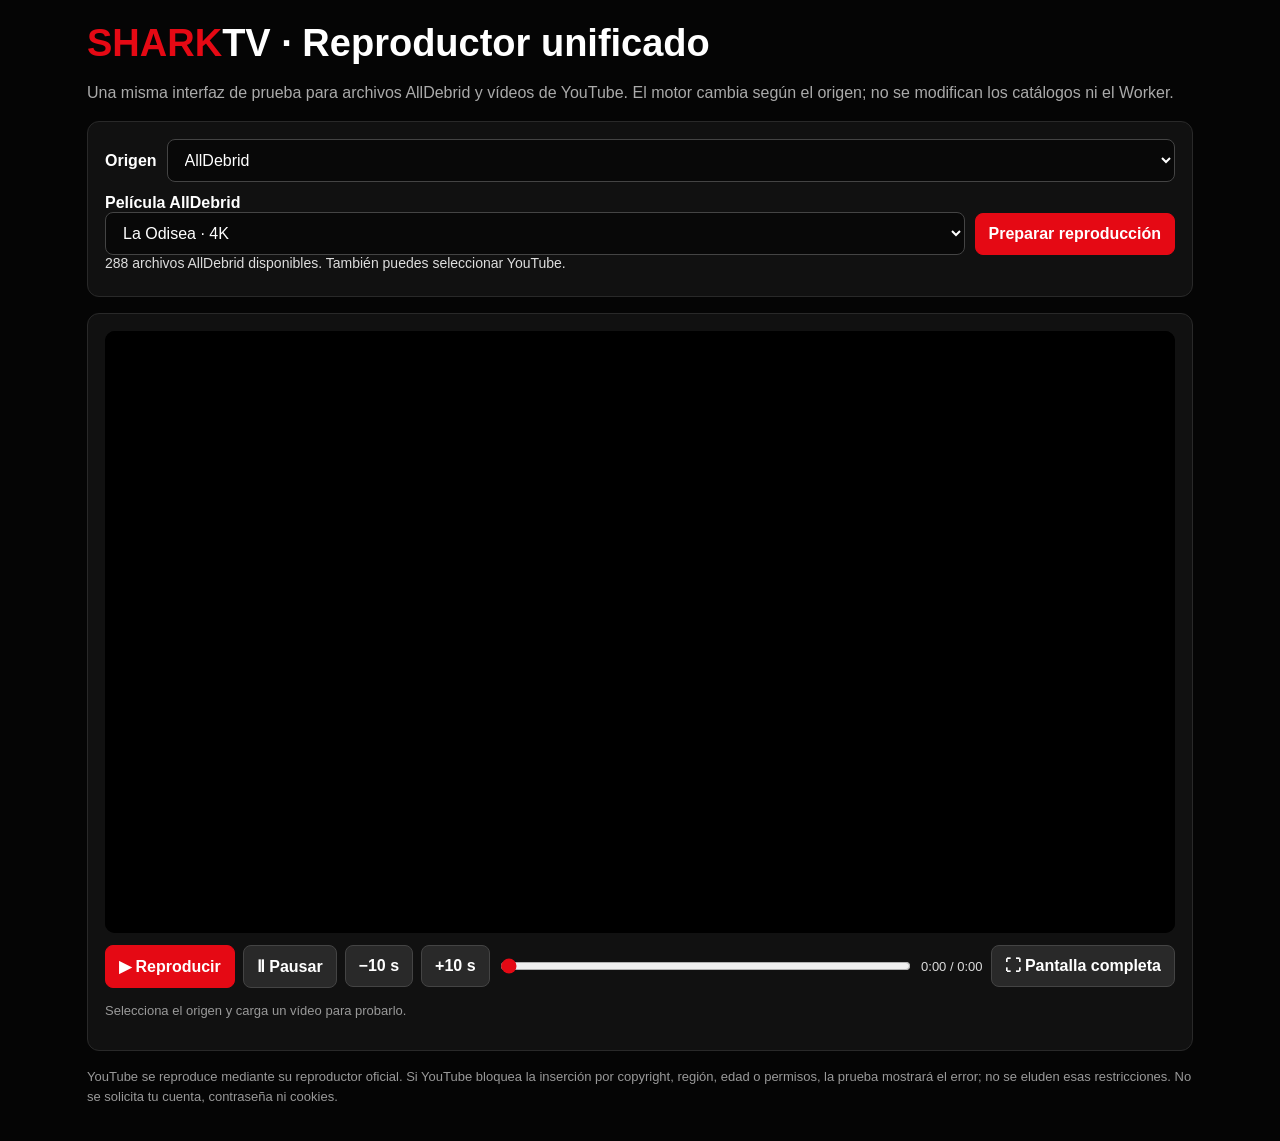
==== prueba-reproductor.html @ f493594d "Corregir integración visual del iframe de YouTube" ====
<!doctype html>
<html lang="es">
<head>
<meta charset="utf-8"><meta name="viewport" content="width=device-width,initial-scale=1">
<title>SHARKTV · Reproductor unificado</title>
<script src="https://challenges.cloudflare.com/turnstile/v0/api.js?render=explicit" async defer></script>
<style>
*{box-sizing:border-box}html,body{margin:0;min-height:100%;background:#050505;color:#fff;font-family:Arial,sans-serif}
body{padding:22px;max-width:1150px;margin:auto}h1{font-size:clamp(25px,4vw,38px);margin:0 0 8px}h1 span{color:#e50914}p{color:#aaa;line-height:1.5}
.panel{background:#111;border:1px solid #292929;border-radius:12px;padding:17px;margin:16px 0}
.row{display:flex;gap:10px;align-items:center;flex-wrap:wrap}label{font-weight:bold}
select,input,button{font:inherit;border-radius:8px;padding:11px 13px}
select,input{background:#080808;color:#fff;border:1px solid #444}
select{min-width:170px;flex:1}input[type=text]{min-width:220px;flex:1}
button{background:#292929;color:#fff;border:1px solid #444;font-weight:bold;cursor:pointer}
button.primary{background:#e50914;border-color:#e50914}button:disabled{opacity:.5;cursor:wait}
#stage{position:relative;width:100%;aspect-ratio:16/9;background:#000;border-radius:10px;overflow:hidden}
#video{position:absolute;inset:0;width:100%;height:100%;border:0;background:#000}
#yt-player{display:none;position:relative;inset:auto;width:100%;height:100%;min-height:0;border:0;background:#000;z-index:2}#stage.youtube-mode #yt-player{display:block}
#stage:fullscreen{width:100vw;height:100vh;aspect-ratio:auto;border-radius:0}#stage:fullscreen #yt-player{width:100%;height:100%}.controls{display:flex;gap:8px;align-items:center;flex-wrap:wrap;margin-top:12px}
#seek{flex:1;min-width:150px;padding:0;accent-color:#e50914}.time{font-size:13px;color:#ddd;font-variant-numeric:tabular-nums}
#status{min-height:24px;color:#ddd;font-size:14px;overflow-wrap:anywhere}.ok{color:#67d391!important}.bad{color:#ff7777!important}
small{color:#888}.hint{font-size:13px;color:#999}
</style>
</head>
<body>
<h1><span>SHARK</span>TV · Reproductor unificado</h1>
<p>Una misma interfaz de prueba para archivos AllDebrid y vídeos de YouTube. El motor cambia según el origen; no se modifican los catálogos ni el Worker.</p>
<section class="panel">
<div class="row">
<label for="source">Origen</label>
<select id="source"><option value="alldebrid">AllDebrid</option><option value="youtube">YouTube</option></select>
</div>
<div id="ad-controls" style="margin-top:12px">
<label for="title">Película AllDebrid</label>
<div class="row"><select id="title"><option>Cargando catálogo…</option></select><button class="primary" id="start-ad">Preparar reproducción</button></div>
</div>
<div id="yt-controls" style="display:none;margin-top:12px">
<label for="yt-id">Enlace o ID de YouTube</label>
<div class="row"><input id="yt-id" type="text" value="https://youtu.be/NwUZt8H3UBc" autocomplete="off"><button class="primary" id="start-yt">Cargar vídeo</button></div>
</div>
<div id="status" role="status">Cargando catálogo AllDebrid y reproductor de YouTube…</div>
</section>
<section class="panel">
<div id="stage"><video id="video" playsinline preload="metadata"></video><iframe id="yt-player" title="Reproductor oficial de YouTube" allow="accelerometer; autoplay; clipboard-write; encrypted-media; gyroscope; picture-in-picture; web-share" allowfullscreen referrerpolicy="strict-origin-when-cross-origin"></iframe></div>
<div class="controls">
<button class="primary" id="play">▶ Reproducir</button><button id="pause">Ⅱ Pausar</button>
<button id="back">−10 s</button><button id="forward">+10 s</button>
<input id="seek" type="range" min="0" max="1000" value="0" aria-label="Progreso">
<span class="time" id="clock">0:00 / 0:00</span><button id="fullscreen">⛶ Pantalla completa</button>
</div>
<p id="result" class="hint">Selecciona el origen y carga un vídeo para probarlo.</p>
</section>
<p class="hint">YouTube se reproduce mediante su reproductor oficial. Si YouTube bloquea la inserción por copyright, región, edad o permisos, la prueba mostrará el error; no se eluden esas restricciones. No se solicita tu cuenta, contraseña ni cookies.</p>
<script>
'use strict';
const WORKER_URL='https://alldebrid-vlc.cristorodriguez13517.workers.dev/';
const TURNSTILE_SITE_KEY='0x4AAAAAAGK-CFVW1ivlcFRe';
const $=id=>document.getElementById(id), video=$('video'), ytBox=$('yt-player');
let widgetId=null,resolveToken=null,rejectToken=null,items=[],yt=null,active='alldebrid',ytReady=false,duration=0,tick=null,seeking=false;
function setStatus(m,k=''){ $('status').textContent=m;$('status').className=k; }
function fmt(n){n=Math.max(0,Math.floor(n||0));return Math.floor(n/60)+':'+String(n%60).padStart(2,'0')}
function parseYouTubeId(raw){const s=raw.trim();if(/^[a-zA-Z0-9_-]{11}$/.test(s))return s;try{const u=new URL(s);if(u.hostname==='youtu.be')return u.pathname.split('/').filter(Boolean)[0]||null;if(u.hostname.endsWith('youtube.com'))return u.searchParams.get('v')||u.pathname.split('/').filter(Boolean).pop()||null}catch(e){}return null}
function updateClock(t,d){duration=d||0;if(!$('seek').matches(':active')&&!seeking)$('seek').value=duration?Math.round((t/duration)*1000):0;$('clock').textContent=fmt(t)+' / '+fmt(duration)}
function showMode(mode){active=mode;const isYT=mode==='youtube';$('stage').classList.toggle('youtube-mode',isYT);$('ad-controls').style.display=isYT?'none':'block';$('yt-controls').style.display=isYT?'block':'none';video.style.display=isYT?'none':'block';if(!isYT)$('yt-player').src='';['play','pause','back','forward','seek','clock'].forEach(id=>$(id).style.display=isYT?'none':'');$('fullscreen').style.display='';$('seek').value=0;$('clock').textContent='0:00 / 0:00';}
$('source').addEventListener('change',e=>{showMode(e.target.value);setStatus(e.target.value==='youtube'?'Introduce un enlace o ID de YouTube y pulsa Cargar vídeo.':'Selecciona un archivo AllDebrid y pulsa Preparar reproducción.');});
async function getToken(){
 const until=Date.now()+15000;while(!window.turnstile&&Date.now()<until)await new Promise(r=>setTimeout(r,100));
 if(!window.turnstile)throw new Error('No se pudo cargar Turnstile.');
 if(widgetId===null)widgetId=window.turnstile.render(document.body,{sitekey:TURNSTILE_SITE_KEY,action:'reproducir',execution:'execute',size:'invisible',appearance:'interaction-only',
 callback:t=>{if(resolveToken){const r=resolveToken;resolveToken=null;rejectToken=null;r(t)}},
 'error-callback':c=>{if(rejectToken){const r=rejectToken;resolveToken=null;rejectToken=null;r(new Error('Error Turnstile '+c))}},
 'timeout-callback':()=>{if(rejectToken){const r=rejectToken;resolveToken=null;rejectToken=null;r(new Error('Tiempo de verificación agotado'))}},
 'expired-callback':()=>{if(rejectToken){const r=rejectToken;resolveToken=null;rejectToken=null;r(new Error('Verificación caducada'))}}});
 return new Promise((resolve,reject)=>{resolveToken=resolve;rejectToken=reject;window.turnstile.reset(widgetId);window.turnstile.execute(widgetId);setTimeout(()=>{if(rejectToken===reject){resolveToken=null;rejectToken=null;reject(new Error('La verificación está tardando demasiado'))}},30000)});
}
async function loadCatalog(){try{const r=await fetch('./peliculas.json',{cache:'no-store'});if(!r.ok)throw new Error('No se pudo cargar peliculas.json');const data=await r.json();items=data.filter(x=>x&&/^\d+$/.test(String(x.magnet_id||''))&&x.file_path);$('title').innerHTML='';items.slice(0,100).forEach((item,i)=>{const o=document.createElement('option');o.value=String(i);o.textContent=(item.title||'Película')+' · '+(item.quality||'calidad no indicada');$('title').appendChild(o)});setStatus(items.length+' archivos AllDebrid disponibles. También puedes seleccionar YouTube.')}catch(e){setStatus(e.message,'bad')}}
$('start-ad').onclick=async()=>{
 const item=items[Number($('title').value)];if(!item)return;
 $('start-ad').disabled=true;video.pause();video.removeAttribute('src');video.load();$('yt-player').src='';
 $('result').textContent='Solicitando enlace de reproducción AllDebrid…';
 try{setStatus('Verificando seguridad y solicitando enlace al Worker…');const token=await getToken();const r=await fetch(WORKER_URL,{method:'POST',headers:{'Content-Type':'application/json'},body:JSON.stringify({tipo:'movie',magnet_id:String(item.magnet_id),file_path:String(item.file_path),token})});const data=await r.json().catch(()=>({}));if(!r.ok||!data.url)throw new Error(data.error||'El Worker no devolvió un enlace reproducible.');video.src=data.url;video.load();setStatus('Enlace recibido. Comprueba imagen y sonido.','ok');try{await video.play()}catch(e){setStatus('Enlace recibido. Pulsa Reproducir.','ok')}}catch(e){setStatus(e.message||'No se pudo iniciar la prueba.','bad')}finally{$('start-ad').disabled=false;if(window.turnstile&&widgetId!==null)window.turnstile.reset(widgetId)}
};
$('start-yt').onclick=()=>{const id=parseYouTubeId($('yt-id').value);if(!id||id.length!==11){setStatus('No reconozco el enlace o ID de YouTube.','bad');return}video.pause();video.removeAttribute('src');video.load();$('yt-player').src='https://www.youtube.com/embed/'+encodeURIComponent(id)+'?autoplay=1&playsinline=1&controls=1&rel=0';$('result').textContent='Reproduciendo con el reproductor oficial incrustado de YouTube.';$('result').className='ok';setStatus('Vídeo cargado en el reproductor oficial de YouTube. Usa sus propios controles.','ok');};
$('play').onclick=()=>active==='youtube'?null:video.play().catch(()=>{});
$('pause').onclick=()=>active==='youtube'?null:video.pause();
function seekBy(delta){if(active==='youtube')return;else if(Number.isFinite(video.duration)){video.currentTime=Math.max(0,Math.min(video.duration,video.currentTime+delta))}}
$('back').onclick=()=>seekBy(-10);$('forward').onclick=()=>seekBy(10);
$('seek').oninput=()=>seeking=true;$('seek').onchange=e=>{const f=Number(e.target.value)/1000;if(active!=='youtube'&&Number.isFinite(video.duration))video.currentTime=f*video.duration;seeking=false};
$('fullscreen').onclick=()=>{const el=$('stage');if(el.requestFullscreen)el.requestFullscreen()};
video.addEventListener('loadedmetadata',()=>{$('result').textContent='Vídeo reconocido. Duración: '+(Number.isFinite(video.duration)?fmt(video.duration):'no disponible')+'.';$('result').className='ok';updateClock(0,video.duration)});
video.addEventListener('timeupdate',()=>updateClock(video.currentTime,video.duration));
video.addEventListener('canplay',()=>setStatus('AllDebrid: el navegador puede reproducir este archivo. ¡Prueba superada!','ok'));
video.addEventListener('error',()=>{const e=video.error;const m={1:'Carga cancelada.',2:'Error de red o acceso al enlace.',3:'El navegador no puede decodificar el formato o códec.',4:'Formato o fuente no compatible.'};$('result').textContent=(m[e?.code]||'Error de reproducción')+' Código '+(e?.code||'?')+'.';$('result').className='bad';setStatus('El enlace se obtuvo, pero el navegador no pudo reproducirlo.','bad')});


document.addEventListener('keydown',e=>{if(active==='youtube')return;if(['INPUT','SELECT','BUTTON'].includes(document.activeElement.tagName))return;if(e.key==='ArrowLeft'){e.preventDefault();seekBy(-10)}if(e.key==='ArrowRight'){e.preventDefault();seekBy(10)}if(e.key===' '){e.preventDefault();if(video.paused)video.play().catch(()=>{});else video.pause()}});
loadCatalog();
</script>

</body></html>
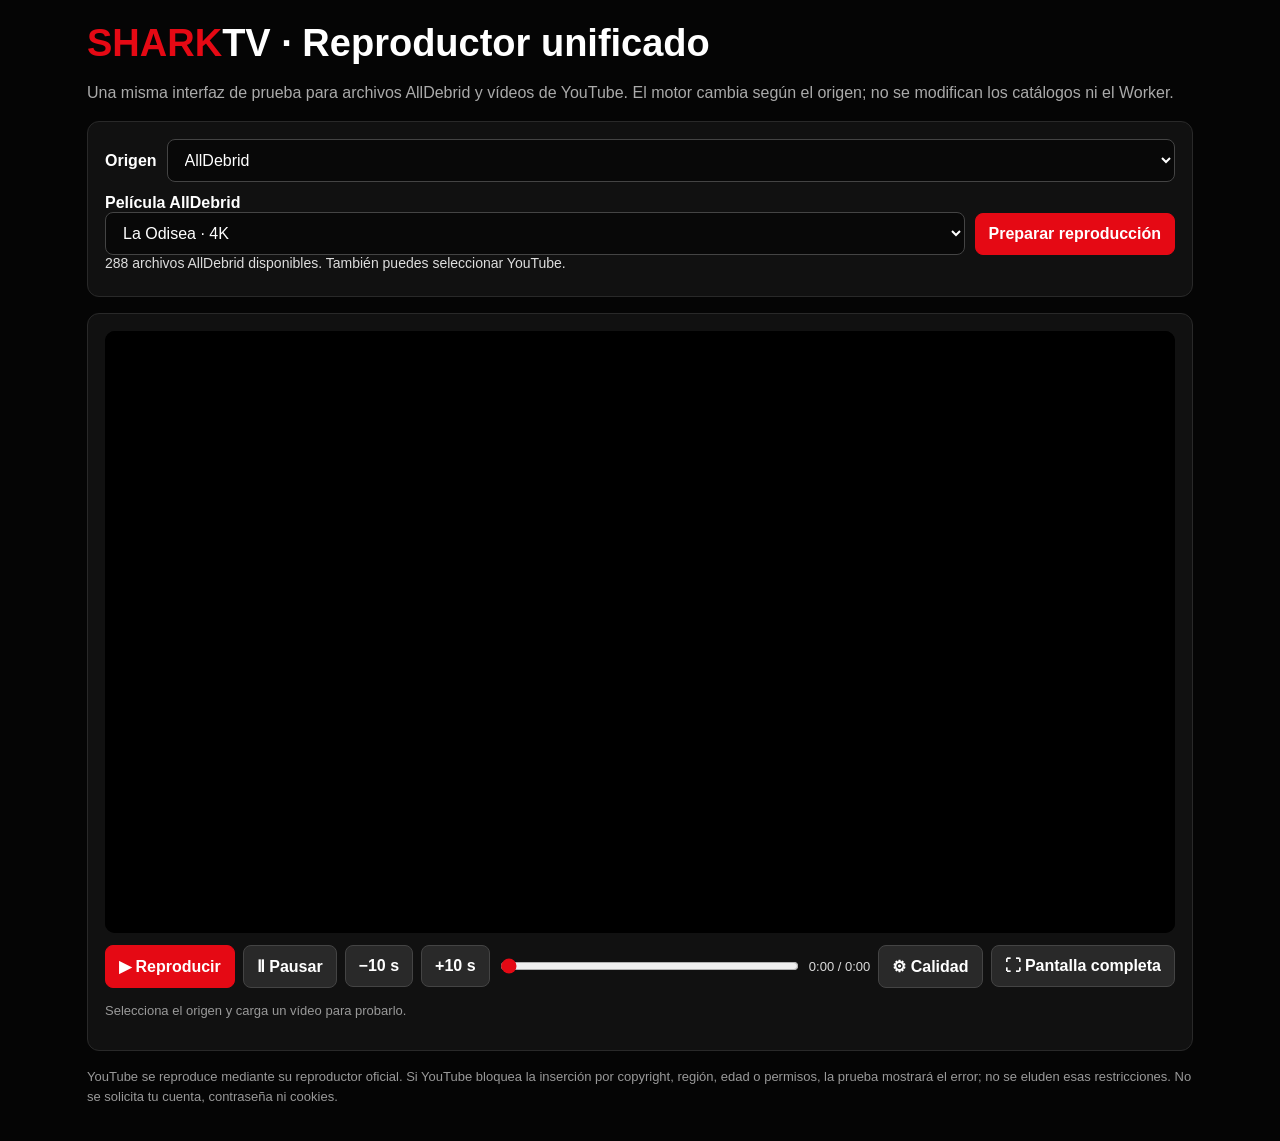
==== commit 674da5c4: "Añade acceso visual a ajustes de calidad de YouTube" ====
--- a/prueba-reproductor.html
+++ b/prueba-reproductor.html
@@ -16,7 +16,7 @@
 button.primary{background:#e50914;border-color:#e50914}button:disabled{opacity:.5;cursor:wait}
 #stage{position:relative;width:100%;aspect-ratio:16/9;background:#000;border-radius:10px;overflow:hidden}
 #video{position:absolute;inset:0;width:100%;height:100%;border:0;background:#000}
-#yt-player{display:none;position:relative;inset:auto;width:100%;height:100%;min-height:0;border:0;background:#000;z-index:2}#stage.youtube-mode #yt-player{display:block}
+#yt-player{display:none;position:relative;width:100%;height:100%;min-height:0;background:#000;z-index:2}#yt-player iframe{display:block;width:100%;height:100%;border:0}#stage.youtube-mode #yt-player{display:block}
 #stage:fullscreen{width:100vw;height:100vh;aspect-ratio:auto;border-radius:0}#stage:fullscreen #yt-player{width:100%;height:100%}.controls{display:flex;gap:8px;align-items:center;flex-wrap:wrap;margin-top:12px}
 #seek{flex:1;min-width:150px;padding:0;accent-color:#e50914}.time{font-size:13px;color:#ddd;font-variant-numeric:tabular-nums}
 #status{min-height:24px;color:#ddd;font-size:14px;overflow-wrap:anywhere}.ok{color:#67d391!important}.bad{color:#ff7777!important}
@@ -42,12 +42,12 @@
 <div id="status" role="status">Cargando catálogo AllDebrid y reproductor de YouTube…</div>
 </section>
 <section class="panel">
-<div id="stage"><video id="video" playsinline preload="metadata"></video><iframe id="yt-player" title="Reproductor oficial de YouTube" allow="accelerometer; autoplay; clipboard-write; encrypted-media; gyroscope; picture-in-picture; web-share" allowfullscreen referrerpolicy="strict-origin-when-cross-origin"></iframe></div>
+<div id="stage"><video id="video" playsinline preload="metadata"></video><div id="yt-player" title="Reproductor oficial de YouTube"></div></div>
 <div class="controls">
 <button class="primary" id="play">▶ Reproducir</button><button id="pause">Ⅱ Pausar</button>
 <button id="back">−10 s</button><button id="forward">+10 s</button>
 <input id="seek" type="range" min="0" max="1000" value="0" aria-label="Progreso">
-<span class="time" id="clock">0:00 / 0:00</span><button id="fullscreen">⛶ Pantalla completa</button>
+<span class="time" id="clock">0:00 / 0:00</span><button id="quality" type="button">⚙ Calidad</button><button id="fullscreen">⛶ Pantalla completa</button>
 </div>
 <p id="result" class="hint">Selecciona el origen y carga un vídeo para probarlo.</p>
 </section>
@@ -57,12 +57,12 @@
 const WORKER_URL='https://alldebrid-vlc.cristorodriguez13517.workers.dev/';
 const TURNSTILE_SITE_KEY='0x4AAAAAAGK-CFVW1ivlcFRe';
 const $=id=>document.getElementById(id), video=$('video'), ytBox=$('yt-player');
-let widgetId=null,resolveToken=null,rejectToken=null,items=[],yt=null,active='alldebrid',ytReady=false,duration=0,tick=null,seeking=false;
+let widgetId=null,resolveToken=null,rejectToken=null,items=[],yt=null,active='alldebrid',ytReady=false,duration=0,tick=null,seeking=false,ytCurrent=0,ytApiPromise=null;
 function setStatus(m,k=''){ $('status').textContent=m;$('status').className=k; }
 function fmt(n){n=Math.max(0,Math.floor(n||0));return Math.floor(n/60)+':'+String(n%60).padStart(2,'0')}
 function parseYouTubeId(raw){const s=raw.trim();if(/^[a-zA-Z0-9_-]{11}$/.test(s))return s;try{const u=new URL(s);if(u.hostname==='youtu.be')return u.pathname.split('/').filter(Boolean)[0]||null;if(u.hostname.endsWith('youtube.com'))return u.searchParams.get('v')||u.pathname.split('/').filter(Boolean).pop()||null}catch(e){}return null}
 function updateClock(t,d){duration=d||0;if(!$('seek').matches(':active')&&!seeking)$('seek').value=duration?Math.round((t/duration)*1000):0;$('clock').textContent=fmt(t)+' / '+fmt(duration)}
-function showMode(mode){active=mode;const isYT=mode==='youtube';$('stage').classList.toggle('youtube-mode',isYT);$('ad-controls').style.display=isYT?'none':'block';$('yt-controls').style.display=isYT?'block':'none';video.style.display=isYT?'none':'block';if(!isYT)$('yt-player').src='';['play','pause','back','forward','seek','clock'].forEach(id=>$(id).style.display=isYT?'none':'');$('fullscreen').style.display='';$('seek').value=0;$('clock').textContent='0:00 / 0:00';}
+function showMode(mode){active=mode;const isYT=mode==='youtube';$('stage').classList.toggle('youtube-mode',isYT);$('ad-controls').style.display=isYT?'none':'block';$('yt-controls').style.display=isYT?'block':'none';video.style.display=isYT?'none':'block';if(!isYT){if(ytReady&&yt)yt.stopVideo();ytReady=false;clearInterval(tick)}['play','pause','back','forward','seek','clock'].forEach(id=>$(id).style.display='');$('fullscreen').style.display='';$('seek').value=0;$('clock').textContent='0:00 / 0:00';}
 $('source').addEventListener('change',e=>{showMode(e.target.value);setStatus(e.target.value==='youtube'?'Introduce un enlace o ID de YouTube y pulsa Cargar vídeo.':'Selecciona un archivo AllDebrid y pulsa Preparar reproducción.');});
 async function getToken(){
  const until=Date.now()+15000;while(!window.turnstile&&Date.now()<until)await new Promise(r=>setTimeout(r,100));
@@ -77,16 +77,20 @@
 async function loadCatalog(){try{const r=await fetch('./peliculas.json',{cache:'no-store'});if(!r.ok)throw new Error('No se pudo cargar peliculas.json');const data=await r.json();items=data.filter(x=>x&&/^\d+$/.test(String(x.magnet_id||''))&&x.file_path);$('title').innerHTML='';items.slice(0,100).forEach((item,i)=>{const o=document.createElement('option');o.value=String(i);o.textContent=(item.title||'Película')+' · '+(item.quality||'calidad no indicada');$('title').appendChild(o)});setStatus(items.length+' archivos AllDebrid disponibles. También puedes seleccionar YouTube.')}catch(e){setStatus(e.message,'bad')}}
 $('start-ad').onclick=async()=>{
  const item=items[Number($('title').value)];if(!item)return;
- $('start-ad').disabled=true;video.pause();video.removeAttribute('src');video.load();$('yt-player').src='';
+ $('start-ad').disabled=true;video.pause();video.removeAttribute('src');video.load();$('yt-player').src='';ytReady=false;clearInterval(tick);
  $('result').textContent='Solicitando enlace de reproducción AllDebrid…';
  try{setStatus('Verificando seguridad y solicitando enlace al Worker…');const token=await getToken();const r=await fetch(WORKER_URL,{method:'POST',headers:{'Content-Type':'application/json'},body:JSON.stringify({tipo:'movie',magnet_id:String(item.magnet_id),file_path:String(item.file_path),token})});const data=await r.json().catch(()=>({}));if(!r.ok||!data.url)throw new Error(data.error||'El Worker no devolvió un enlace reproducible.');video.src=data.url;video.load();setStatus('Enlace recibido. Comprueba imagen y sonido.','ok');try{await video.play()}catch(e){setStatus('Enlace recibido. Pulsa Reproducir.','ok')}}catch(e){setStatus(e.message||'No se pudo iniciar la prueba.','bad')}finally{$('start-ad').disabled=false;if(window.turnstile&&widgetId!==null)window.turnstile.reset(widgetId)}
 };
-$('start-yt').onclick=()=>{const id=parseYouTubeId($('yt-id').value);if(!id||id.length!==11){setStatus('No reconozco el enlace o ID de YouTube.','bad');return}video.pause();video.removeAttribute('src');video.load();$('yt-player').src='https://www.youtube.com/embed/'+encodeURIComponent(id)+'?autoplay=1&playsinline=1&controls=1&rel=0';$('result').textContent='Reproduciendo con el reproductor oficial incrustado de YouTube.';$('result').className='ok';setStatus('Vídeo cargado en el reproductor oficial de YouTube. Usa sus propios controles.','ok');};
-$('play').onclick=()=>active==='youtube'?null:video.play().catch(()=>{});
-$('pause').onclick=()=>active==='youtube'?null:video.pause();
-function seekBy(delta){if(active==='youtube')return;else if(Number.isFinite(video.duration)){video.currentTime=Math.max(0,Math.min(video.duration,video.currentTime+delta))}}
+function ytCommand(func,args=[]){if(!ytReady||!yt)return;try{if(func==='playVideo')yt.playVideo();else if(func==='pauseVideo')yt.pauseVideo();else if(func==='seekTo')yt.seekTo(args[0],args[1]!==false);}catch(e){setStatus('YouTube todavía está preparando los controles.','bad')}}
+function updateYTInfo(){if(!ytReady||!yt)return;try{ytCurrent=yt.getCurrentTime()||0;duration=yt.getDuration()||0;if(active==='youtube')updateClock(ytCurrent,duration)}catch(e){}}
+function loadYouTubeAPI(){if(window.YT&&window.YT.Player)return Promise.resolve();if(ytApiPromise)return ytApiPromise;ytApiPromise=new Promise((resolve,reject)=>{const old=window.onYouTubeIframeAPIReady;window.onYouTubeIframeAPIReady=()=>{if(typeof old==='function')old();resolve()};const script=document.createElement('script');script.src='https://www.youtube.com/iframe_api';script.onerror=()=>reject(new Error('No se pudo cargar la API oficial de YouTube.'));document.head.appendChild(script)});return ytApiPromise}
+$('start-yt').onclick=async()=>{const id=parseYouTubeId($('yt-id').value);if(!id||id.length!==11){setStatus('No reconozco el enlace o ID de YouTube.','bad');return}video.pause();video.removeAttribute('src');video.load();ytReady=false;clearInterval(tick);duration=0;ytCurrent=0;$('result').textContent='Conectando los controles SHARKTV con YouTube…';$('result').className='hint';setStatus('Cargando reproductor oficial y controles SHARKTV…');try{await loadYouTubeAPI();if(yt){yt.loadVideoById(id);ytReady=true;tick=setInterval(updateYTInfo,500)}else{yt=new YT.Player('yt-player',{width:'100%',height:'100%',videoId:id,playerVars:{autoplay:1,controls:1,playsinline:1,rel:0,iv_load_policy:3,origin:location.origin},events:{onReady:()=>{ytReady=true;yt.playVideo();clearInterval(tick);tick=setInterval(updateYTInfo,500);setStatus('YouTube conectado. Ya puedes usar los controles SHARKTV.','ok');$('result').textContent='Reproducción de YouTube con controles propios de SHARKTV.';$('result').className='ok'},onStateChange:()=>updateYTInfo(),onError:e=>{setStatus('YouTube no permite reproducir este vídeo incrustado. Código '+e.data+'.','bad')}}})}}catch(e){setStatus(e.message||'No se pudo conectar con YouTube.','bad')}};
+$('play').onclick=()=>active==='youtube'?ytCommand('playVideo'):video.play().catch(()=>{});
+$('pause').onclick=()=>active==='youtube'?ytCommand('pauseVideo'):video.pause();
+function seekBy(delta){if(active==='youtube'){if(!ytReady||!yt)return;try{const now=Number(yt.getCurrentTime())||0;const total=Number(yt.getDuration())||0;const target=Math.max(0,total?Math.min(total,now+delta):now+delta);yt.seekTo(target,true);ytCurrent=target;updateClock(target,total);setStatus('Saltando a '+fmt(target)+'…','ok')}catch(e){setStatus('YouTube aún no permite saltar en este momento.','bad')}return}if(Number.isFinite(video.duration))video.currentTime=Math.max(0,Math.min(video.duration,video.currentTime+delta))}
 $('back').onclick=()=>seekBy(-10);$('forward').onclick=()=>seekBy(10);
-$('seek').oninput=()=>seeking=true;$('seek').onchange=e=>{const f=Number(e.target.value)/1000;if(active!=='youtube'&&Number.isFinite(video.duration))video.currentTime=f*video.duration;seeking=false};
+$('seek').oninput=()=>{seeking=true;if(active==='youtube'&&duration>0){const target=Number($('seek').value)/1000*duration;$('clock').textContent=fmt(target)+' / '+fmt(duration)}};$('seek').onchange=e=>{const f=Number(e.target.value)/1000;if(active==='youtube'&&ytReady&&yt){const total=Number(yt.getDuration())||duration;const target=f*total;yt.seekTo(target,true);ytCurrent=target;updateClock(target,total)}else if(Number.isFinite(video.duration))video.currentTime=f*video.duration;seeking=false};
+$('quality').onclick=()=>{if(active!=='youtube'){setStatus('El ajuste de calidad está disponible en vídeos de YouTube.');return}setStatus('Para elegir resolución, abre el engranaje ⚙ del reproductor oficial de YouTube y entra en Calidad. YouTube decide automáticamente la máxima calidad cuando no cambias este ajuste.','ok')};
 $('fullscreen').onclick=()=>{const el=$('stage');if(el.requestFullscreen)el.requestFullscreen()};
 video.addEventListener('loadedmetadata',()=>{$('result').textContent='Vídeo reconocido. Duración: '+(Number.isFinite(video.duration)?fmt(video.duration):'no disponible')+'.';$('result').className='ok';updateClock(0,video.duration)});
 video.addEventListener('timeupdate',()=>updateClock(video.currentTime,video.duration));
@@ -94,7 +98,7 @@
 video.addEventListener('error',()=>{const e=video.error;const m={1:'Carga cancelada.',2:'Error de red o acceso al enlace.',3:'El navegador no puede decodificar el formato o códec.',4:'Formato o fuente no compatible.'};$('result').textContent=(m[e?.code]||'Error de reproducción')+' Código '+(e?.code||'?')+'.';$('result').className='bad';setStatus('El enlace se obtuvo, pero el navegador no pudo reproducirlo.','bad')});
 
 
-document.addEventListener('keydown',e=>{if(active==='youtube')return;if(['INPUT','SELECT','BUTTON'].includes(document.activeElement.tagName))return;if(e.key==='ArrowLeft'){e.preventDefault();seekBy(-10)}if(e.key==='ArrowRight'){e.preventDefault();seekBy(10)}if(e.key===' '){e.preventDefault();if(video.paused)video.play().catch(()=>{});else video.pause()}});
+document.addEventListener('keydown',e=>{if(['INPUT','SELECT','BUTTON'].includes(document.activeElement.tagName))return;if(e.key==='ArrowLeft'){e.preventDefault();seekBy(-10)}if(e.key==='ArrowRight'){e.preventDefault();seekBy(10)}if(e.key===' '){e.preventDefault();if(active==='youtube')ytCommand('playVideo');else if(video.paused)video.play().catch(()=>{});else video.pause()}});
 loadCatalog();
 </script>
 
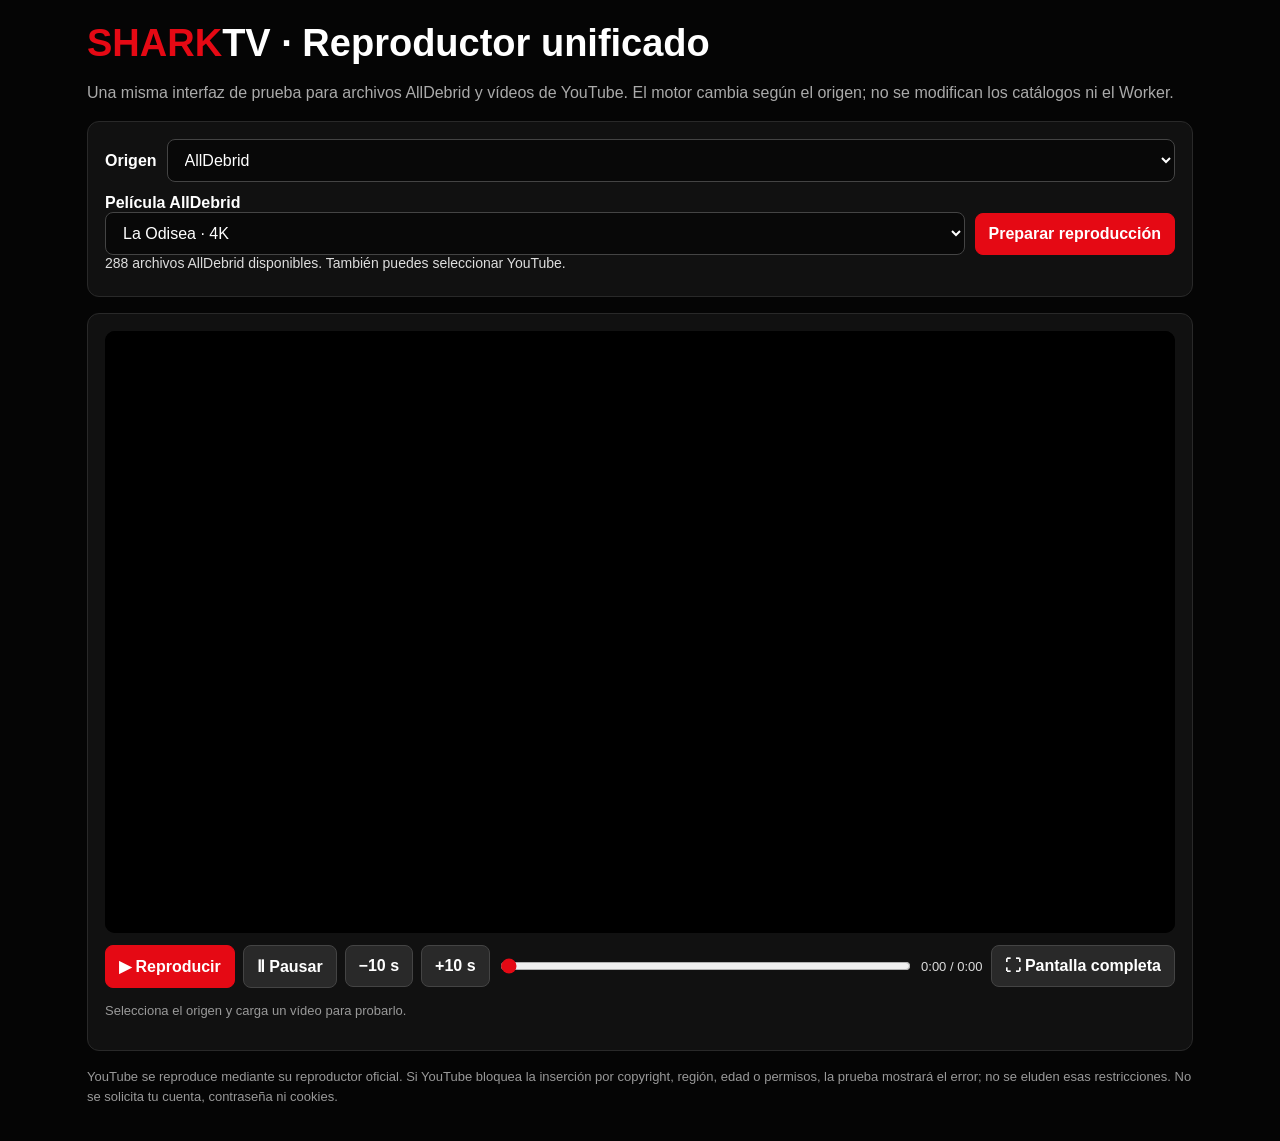
==== commit dfeec547: "Quita el botón Calidad de SHARKTV" ====
--- a/prueba-reproductor.html
+++ b/prueba-reproductor.html
@@ -47,7 +47,7 @@
 <button class="primary" id="play">▶ Reproducir</button><button id="pause">Ⅱ Pausar</button>
 <button id="back">−10 s</button><button id="forward">+10 s</button>
 <input id="seek" type="range" min="0" max="1000" value="0" aria-label="Progreso">
-<span class="time" id="clock">0:00 / 0:00</span><button id="quality" type="button">⚙ Calidad</button><button id="fullscreen">⛶ Pantalla completa</button>
+<span class="time" id="clock">0:00 / 0:00</span><button id="fullscreen">⛶ Pantalla completa</button>
 </div>
 <p id="result" class="hint">Selecciona el origen y carga un vídeo para probarlo.</p>
 </section>
@@ -90,7 +90,6 @@
 function seekBy(delta){if(active==='youtube'){if(!ytReady||!yt)return;try{const now=Number(yt.getCurrentTime())||0;const total=Number(yt.getDuration())||0;const target=Math.max(0,total?Math.min(total,now+delta):now+delta);yt.seekTo(target,true);ytCurrent=target;updateClock(target,total);setStatus('Saltando a '+fmt(target)+'…','ok')}catch(e){setStatus('YouTube aún no permite saltar en este momento.','bad')}return}if(Number.isFinite(video.duration))video.currentTime=Math.max(0,Math.min(video.duration,video.currentTime+delta))}
 $('back').onclick=()=>seekBy(-10);$('forward').onclick=()=>seekBy(10);
 $('seek').oninput=()=>{seeking=true;if(active==='youtube'&&duration>0){const target=Number($('seek').value)/1000*duration;$('clock').textContent=fmt(target)+' / '+fmt(duration)}};$('seek').onchange=e=>{const f=Number(e.target.value)/1000;if(active==='youtube'&&ytReady&&yt){const total=Number(yt.getDuration())||duration;const target=f*total;yt.seekTo(target,true);ytCurrent=target;updateClock(target,total)}else if(Number.isFinite(video.duration))video.currentTime=f*video.duration;seeking=false};
-$('quality').onclick=()=>{if(active!=='youtube'){setStatus('El ajuste de calidad está disponible en vídeos de YouTube.');return}setStatus('Para elegir resolución, abre el engranaje ⚙ del reproductor oficial de YouTube y entra en Calidad. YouTube decide automáticamente la máxima calidad cuando no cambias este ajuste.','ok')};
 $('fullscreen').onclick=()=>{const el=$('stage');if(el.requestFullscreen)el.requestFullscreen()};
 video.addEventListener('loadedmetadata',()=>{$('result').textContent='Vídeo reconocido. Duración: '+(Number.isFinite(video.duration)?fmt(video.duration):'no disponible')+'.';$('result').className='ok';updateClock(0,video.duration)});
 video.addEventListener('timeupdate',()=>updateClock(video.currentTime,video.duration));
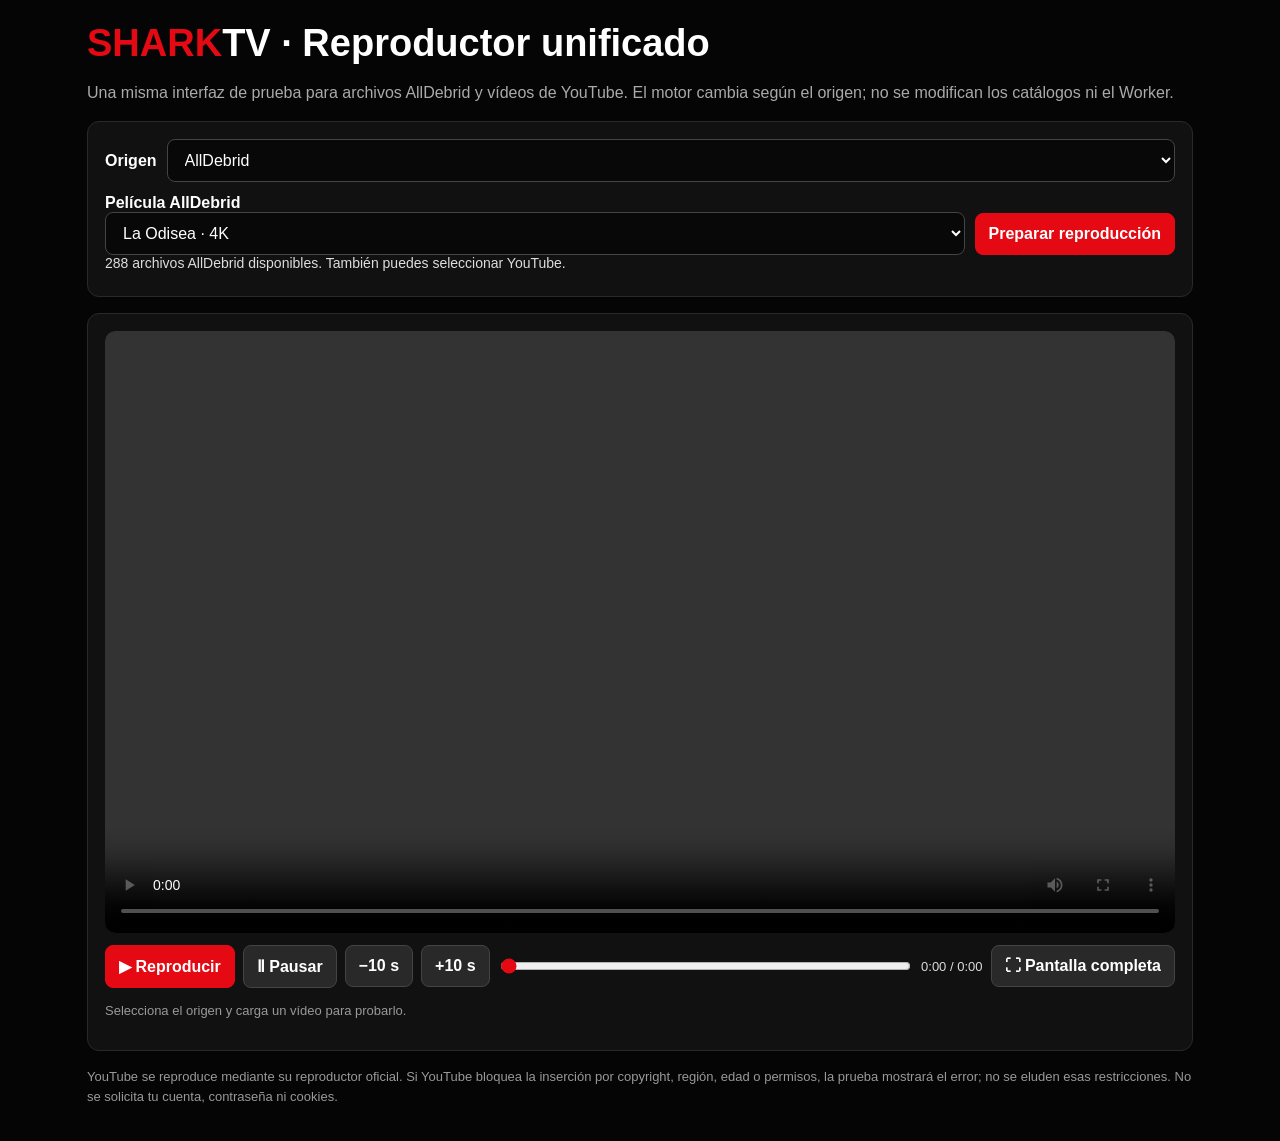
==== commit 3fb19735: "Restaurar controles y audio nativo en AllDebrid" ====
--- a/prueba-reproductor.html
+++ b/prueba-reproductor.html
@@ -42,7 +42,7 @@
 <div id="status" role="status">Cargando catálogo AllDebrid y reproductor de YouTube…</div>
 </section>
 <section class="panel">
-<div id="stage"><video id="video" playsinline preload="metadata"></video><div id="yt-player" title="Reproductor oficial de YouTube"></div></div>
+<div id="stage"><video id="video" controls playsinline preload="metadata"></video><div id="yt-player" title="Reproductor oficial de YouTube"></div></div>
 <div class="controls">
 <button class="primary" id="play">▶ Reproducir</button><button id="pause">Ⅱ Pausar</button>
 <button id="back">−10 s</button><button id="forward">+10 s</button>
@@ -77,9 +77,9 @@
 async function loadCatalog(){try{const r=await fetch('./peliculas.json',{cache:'no-store'});if(!r.ok)throw new Error('No se pudo cargar peliculas.json');const data=await r.json();items=data.filter(x=>x&&/^\d+$/.test(String(x.magnet_id||''))&&x.file_path);$('title').innerHTML='';items.slice(0,100).forEach((item,i)=>{const o=document.createElement('option');o.value=String(i);o.textContent=(item.title||'Película')+' · '+(item.quality||'calidad no indicada');$('title').appendChild(o)});setStatus(items.length+' archivos AllDebrid disponibles. También puedes seleccionar YouTube.')}catch(e){setStatus(e.message,'bad')}}
 $('start-ad').onclick=async()=>{
  const item=items[Number($('title').value)];if(!item)return;
- $('start-ad').disabled=true;video.pause();video.removeAttribute('src');video.load();$('yt-player').src='';ytReady=false;clearInterval(tick);
+ $('start-ad').disabled=true;video.pause();video.muted=false;video.volume=1;video.removeAttribute('src');video.load();$('yt-player').src='';ytReady=false;clearInterval(tick);
  $('result').textContent='Solicitando enlace de reproducción AllDebrid…';
- try{setStatus('Verificando seguridad y solicitando enlace al Worker…');const token=await getToken();const r=await fetch(WORKER_URL,{method:'POST',headers:{'Content-Type':'application/json'},body:JSON.stringify({tipo:'movie',magnet_id:String(item.magnet_id),file_path:String(item.file_path),token})});const data=await r.json().catch(()=>({}));if(!r.ok||!data.url)throw new Error(data.error||'El Worker no devolvió un enlace reproducible.');video.src=data.url;video.load();setStatus('Enlace recibido. Comprueba imagen y sonido.','ok');try{await video.play()}catch(e){setStatus('Enlace recibido. Pulsa Reproducir.','ok')}}catch(e){setStatus(e.message||'No se pudo iniciar la prueba.','bad')}finally{$('start-ad').disabled=false;if(window.turnstile&&widgetId!==null)window.turnstile.reset(widgetId)}
+ try{setStatus('Verificando seguridad y solicitando enlace al Worker…');const token=await getToken();const r=await fetch(WORKER_URL,{method:'POST',headers:{'Content-Type':'application/json'},body:JSON.stringify({tipo:'movie',magnet_id:String(item.magnet_id),file_path:String(item.file_path),token})});const data=await r.json().catch(()=>({}));if(!r.ok||!data.url)throw new Error(data.error||'El Worker no devolvió un enlace reproducible.');video.src=data.url;video.load();setStatus('Enlace recibido. Comprueba imagen y sonido.','ok');try{await video.play()}catch(e){setStatus('Enlace recibido. Pulsa Reproducir en el vídeo.','ok')}}catch(e){setStatus(e.message||'No se pudo iniciar la prueba.','bad')}finally{$('start-ad').disabled=false;if(window.turnstile&&widgetId!==null)window.turnstile.reset(widgetId)}
 };
 function ytCommand(func,args=[]){if(!ytReady||!yt)return;try{if(func==='playVideo')yt.playVideo();else if(func==='pauseVideo')yt.pauseVideo();else if(func==='seekTo')yt.seekTo(args[0],args[1]!==false);}catch(e){setStatus('YouTube todavía está preparando los controles.','bad')}}
 function updateYTInfo(){if(!ytReady||!yt)return;try{ytCurrent=yt.getCurrentTime()||0;duration=yt.getDuration()||0;if(active==='youtube')updateClock(ytCurrent,duration)}catch(e){}}
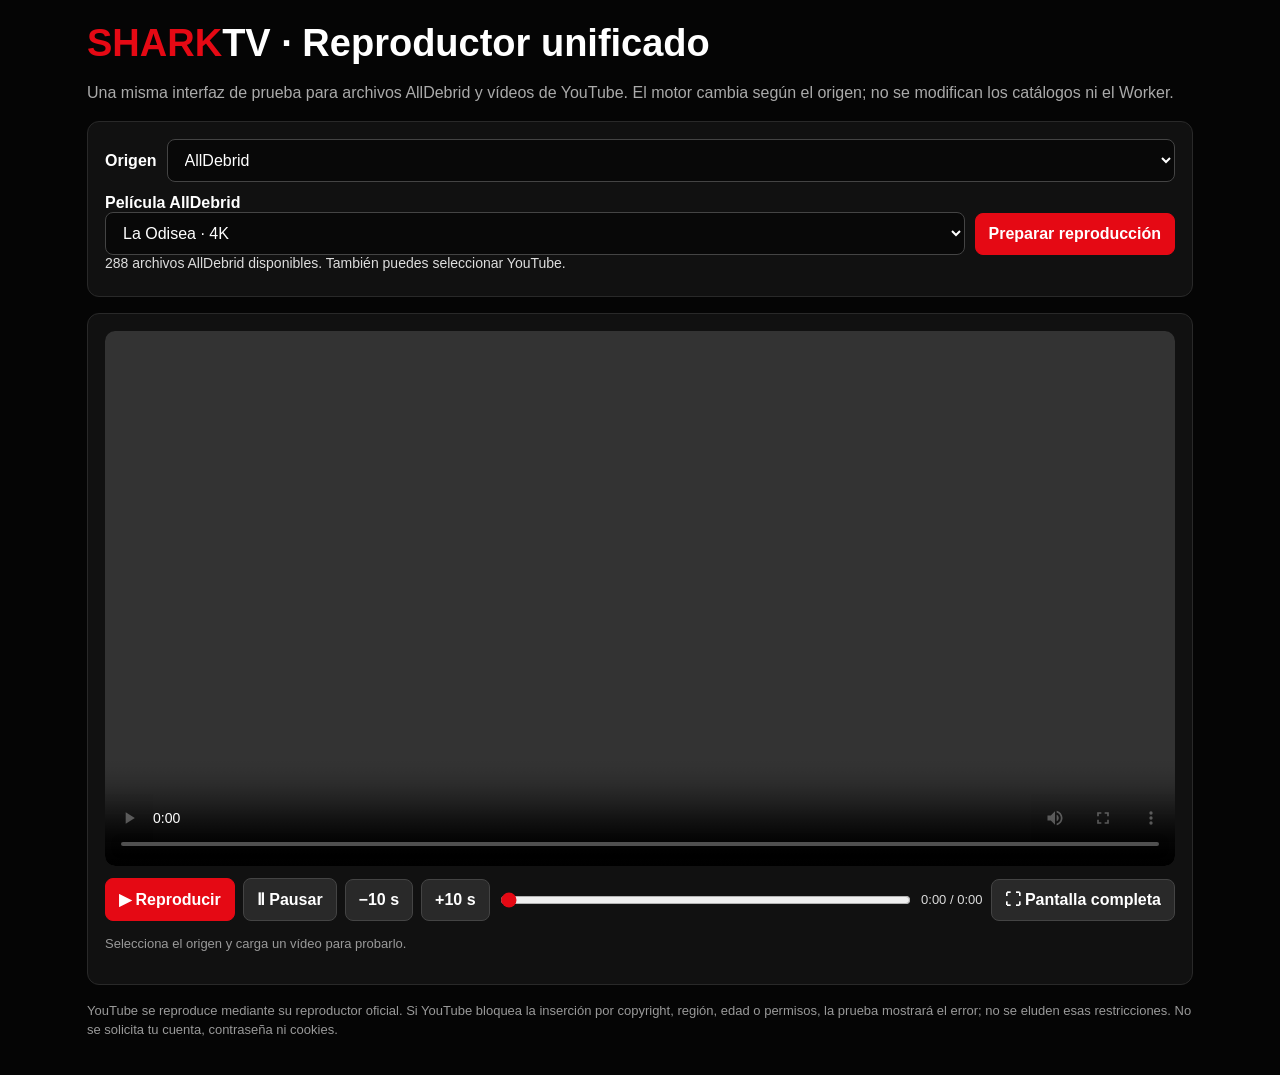
==== commit 9328273c: "Restore original AllDebrid video layout in unified test player" ====
--- a/prueba-reproductor.html
+++ b/prueba-reproductor.html
@@ -14,10 +14,11 @@
 select{min-width:170px;flex:1}input[type=text]{min-width:220px;flex:1}
 button{background:#292929;color:#fff;border:1px solid #444;font-weight:bold;cursor:pointer}
 button.primary{background:#e50914;border-color:#e50914}button:disabled{opacity:.5;cursor:wait}
-#stage{position:relative;width:100%;aspect-ratio:16/9;background:#000;border-radius:10px;overflow:hidden}
-#video{position:absolute;inset:0;width:100%;height:100%;border:0;background:#000}
-#yt-player{display:none;position:relative;width:100%;height:100%;min-height:0;background:#000;z-index:2}#yt-player iframe{display:block;width:100%;height:100%;border:0}#stage.youtube-mode #yt-player{display:block}
-#stage:fullscreen{width:100vw;height:100vh;aspect-ratio:auto;border-radius:0}#stage:fullscreen #yt-player{width:100%;height:100%}.controls{display:flex;gap:8px;align-items:center;flex-wrap:wrap;margin-top:12px}
+#media-container{width:100%}
+video{display:block;width:100%;max-height:68vh;height:auto;background:#050505;border-radius:10px}
+#stage{display:none;position:relative;width:100%;aspect-ratio:16/9;background:#000;border-radius:10px;overflow:hidden}
+#yt-player{display:block;position:absolute;inset:0;width:100%;height:100%;min-height:0;background:#000}#yt-player iframe{display:block;width:100%;height:100%;border:0}
+#media-container:fullscreen{width:100vw;height:100vh;background:#000;display:flex;align-items:center;justify-content:center}#media-container:fullscreen video{width:100%;height:100%;max-height:100%;object-fit:contain;border-radius:0}#media-container:fullscreen #stage{width:100%;height:100%;aspect-ratio:auto;border-radius:0}#media-container:fullscreen #yt-player{width:100%;height:100%}.controls{display:flex;gap:8px;align-items:center;flex-wrap:wrap;margin-top:12px}
 #seek{flex:1;min-width:150px;padding:0;accent-color:#e50914}.time{font-size:13px;color:#ddd;font-variant-numeric:tabular-nums}
 #status{min-height:24px;color:#ddd;font-size:14px;overflow-wrap:anywhere}.ok{color:#67d391!important}.bad{color:#ff7777!important}
 small{color:#888}.hint{font-size:13px;color:#999}
@@ -42,7 +43,7 @@
 <div id="status" role="status">Cargando catálogo AllDebrid y reproductor de YouTube…</div>
 </section>
 <section class="panel">
-<div id="stage"><video id="video" controls playsinline preload="metadata"></video><div id="yt-player" title="Reproductor oficial de YouTube"></div></div>
+<div id="media-container"><video id="video" controls playsinline preload="metadata"></video><div id="stage"><div id="yt-player" title="Reproductor oficial de YouTube"></div></div></div>
 <div class="controls">
 <button class="primary" id="play">▶ Reproducir</button><button id="pause">Ⅱ Pausar</button>
 <button id="back">−10 s</button><button id="forward">+10 s</button>
@@ -62,7 +63,7 @@
 function fmt(n){n=Math.max(0,Math.floor(n||0));return Math.floor(n/60)+':'+String(n%60).padStart(2,'0')}
 function parseYouTubeId(raw){const s=raw.trim();if(/^[a-zA-Z0-9_-]{11}$/.test(s))return s;try{const u=new URL(s);if(u.hostname==='youtu.be')return u.pathname.split('/').filter(Boolean)[0]||null;if(u.hostname.endsWith('youtube.com'))return u.searchParams.get('v')||u.pathname.split('/').filter(Boolean).pop()||null}catch(e){}return null}
 function updateClock(t,d){duration=d||0;if(!$('seek').matches(':active')&&!seeking)$('seek').value=duration?Math.round((t/duration)*1000):0;$('clock').textContent=fmt(t)+' / '+fmt(duration)}
-function showMode(mode){active=mode;const isYT=mode==='youtube';$('stage').classList.toggle('youtube-mode',isYT);$('ad-controls').style.display=isYT?'none':'block';$('yt-controls').style.display=isYT?'block':'none';video.style.display=isYT?'none':'block';if(!isYT){if(ytReady&&yt)yt.stopVideo();ytReady=false;clearInterval(tick)}['play','pause','back','forward','seek','clock'].forEach(id=>$(id).style.display='');$('fullscreen').style.display='';$('seek').value=0;$('clock').textContent='0:00 / 0:00';}
+function showMode(mode){active=mode;const isYT=mode==='youtube';$('stage').style.display=isYT?'block':'none';$('ad-controls').style.display=isYT?'none':'block';$('yt-controls').style.display=isYT?'block':'none';video.style.display=isYT?'none':'block';if(!isYT){if(ytReady&&yt)yt.stopVideo();ytReady=false;clearInterval(tick)}['play','pause','back','forward','seek','clock'].forEach(id=>$(id).style.display='');$('fullscreen').style.display='';$('seek').value=0;$('clock').textContent='0:00 / 0:00';}
 $('source').addEventListener('change',e=>{showMode(e.target.value);setStatus(e.target.value==='youtube'?'Introduce un enlace o ID de YouTube y pulsa Cargar vídeo.':'Selecciona un archivo AllDebrid y pulsa Preparar reproducción.');});
 async function getToken(){
  const until=Date.now()+15000;while(!window.turnstile&&Date.now()<until)await new Promise(r=>setTimeout(r,100));
@@ -90,7 +91,7 @@
 function seekBy(delta){if(active==='youtube'){if(!ytReady||!yt)return;try{const now=Number(yt.getCurrentTime())||0;const total=Number(yt.getDuration())||0;const target=Math.max(0,total?Math.min(total,now+delta):now+delta);yt.seekTo(target,true);ytCurrent=target;updateClock(target,total);setStatus('Saltando a '+fmt(target)+'…','ok')}catch(e){setStatus('YouTube aún no permite saltar en este momento.','bad')}return}if(Number.isFinite(video.duration))video.currentTime=Math.max(0,Math.min(video.duration,video.currentTime+delta))}
 $('back').onclick=()=>seekBy(-10);$('forward').onclick=()=>seekBy(10);
 $('seek').oninput=()=>{seeking=true;if(active==='youtube'&&duration>0){const target=Number($('seek').value)/1000*duration;$('clock').textContent=fmt(target)+' / '+fmt(duration)}};$('seek').onchange=e=>{const f=Number(e.target.value)/1000;if(active==='youtube'&&ytReady&&yt){const total=Number(yt.getDuration())||duration;const target=f*total;yt.seekTo(target,true);ytCurrent=target;updateClock(target,total)}else if(Number.isFinite(video.duration))video.currentTime=f*video.duration;seeking=false};
-$('fullscreen').onclick=()=>{const el=$('stage');if(el.requestFullscreen)el.requestFullscreen()};
+$('fullscreen').onclick=()=>{const el=$('media-container');if(el.requestFullscreen)el.requestFullscreen()};
 video.addEventListener('loadedmetadata',()=>{$('result').textContent='Vídeo reconocido. Duración: '+(Number.isFinite(video.duration)?fmt(video.duration):'no disponible')+'.';$('result').className='ok';updateClock(0,video.duration)});
 video.addEventListener('timeupdate',()=>updateClock(video.currentTime,video.duration));
 video.addEventListener('canplay',()=>setStatus('AllDebrid: el navegador puede reproducir este archivo. ¡Prueba superada!','ok'));
